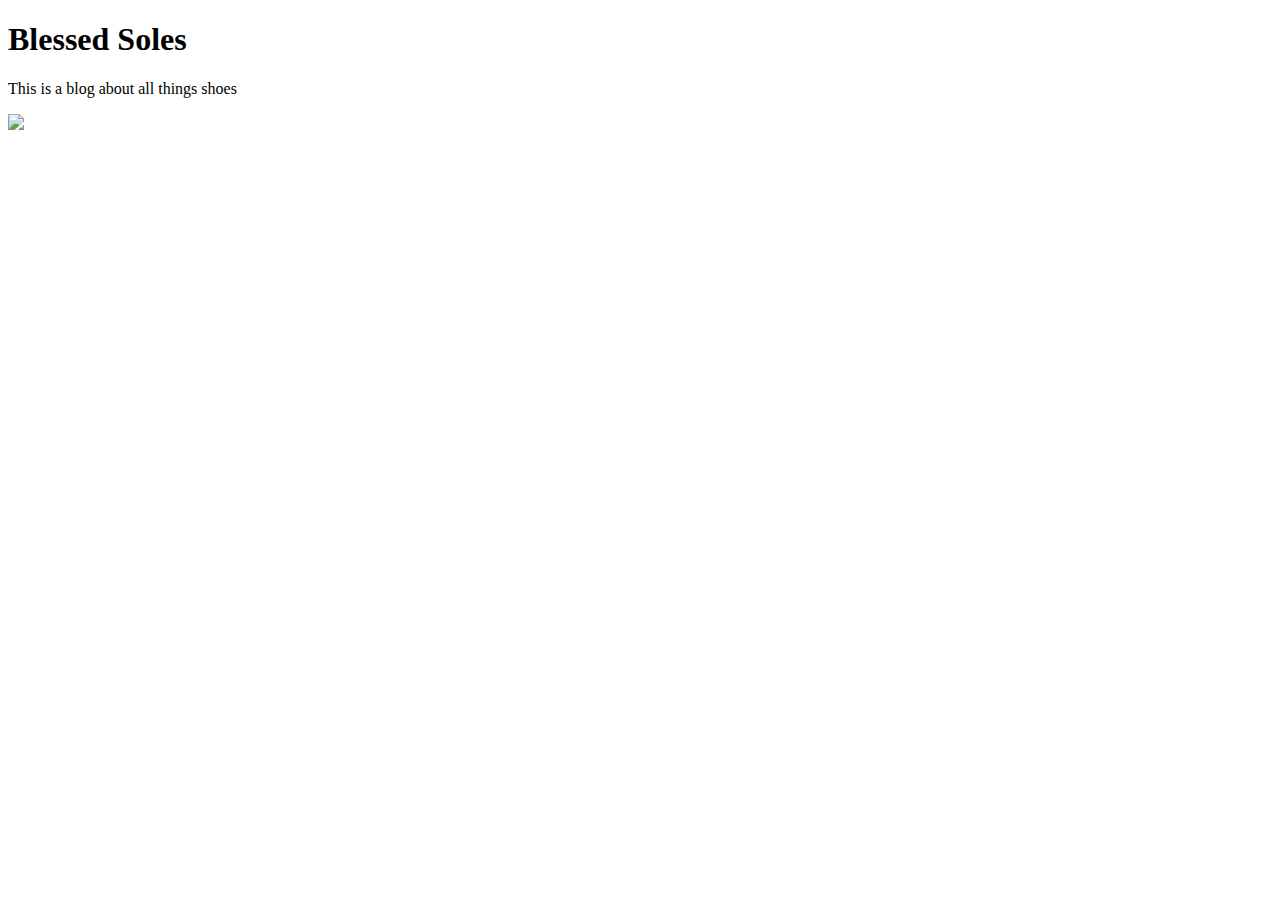
==== index.html @ 140f863e "first commit" ====
<!DOCTYPE html>
<html>
<head>
</head>
<body>


    <h1>
        Blessed Soles
    </h1>
    <p>
This is a blog about all things shoes
        </p>
        <img src="https://images.vans.com/is/image/Vans/TS9L5O-HERO?$583x583$"








</body>
</html>
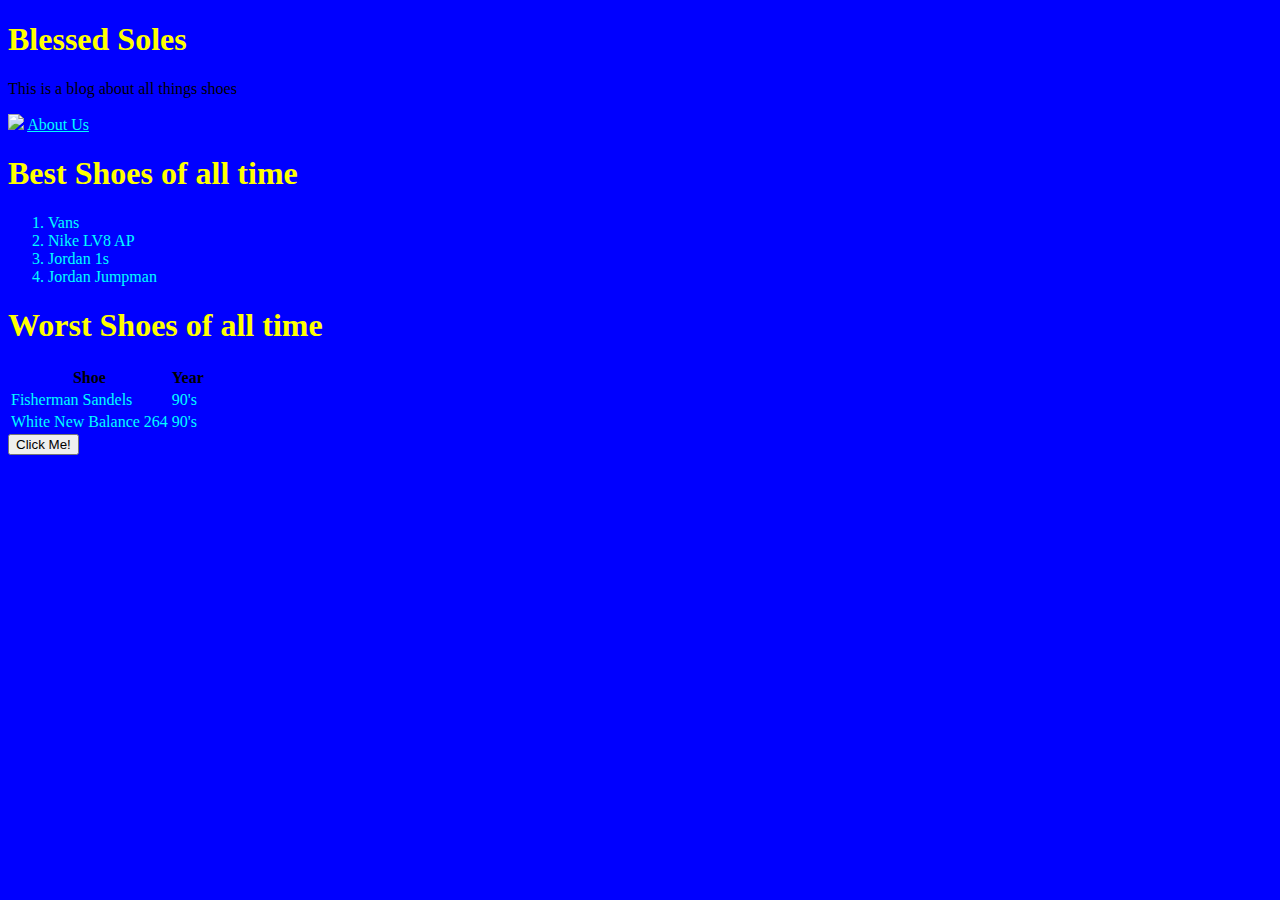
==== commit 1c6f4d7c: "css boi" ====
--- a/index.html
+++ b/index.html
@@ -1,6 +1,7 @@
 <!DOCTYPE html>
 <html>
 <head>
+    <link rel="stylesheet" href="style.css">
 </head>
 <body>
 
@@ -11,7 +12,49 @@
     <p>
 This is a blog about all things shoes
         </p>
-        <img src="https://images.vans.com/is/image/Vans/TS9L5O-HERO?$583x583$"
+        <img src="https://images.vans.com/is/image/Vans/TS9L5O-HERO?$583x583$">
+<a href="aboutus.html">About Us</a>
+<h1>
+    Best Shoes of all time
+</h1>
+<ol>
+    <li> Vans </li>
+    <li> Nike LV8 AP </li>
+    <li>Jordan 1s </li>
+    <li>Jordan Jumpman </li>
+</ol>
+
+<h1> Worst Shoes of all time </h1>
+
+<table>
+    <tr>
+        <th>Shoe</th>
+        <th>Year</th>
+    </tr>
+    <tr>
+        <td>Fisherman Sandels</td>
+        <td>90's</td>
+    </tr>
+    <tr>
+        <td>White New Balance 264</td>
+        <td>90's</td>
+    </table>
+
+    <button type="button">Click Me!</button>
+
+
+
+
+
+
+
+
+
+
+</table>
+
+
+
 
 
 
--- a/style.css
+++ b/style.css
@@ -0,0 +1,5 @@
+h1 {color:yellow;}
+body {background-color:blue;}
+li {color:cyan;}
+td {color:cyan;}
+a {color:cyan;}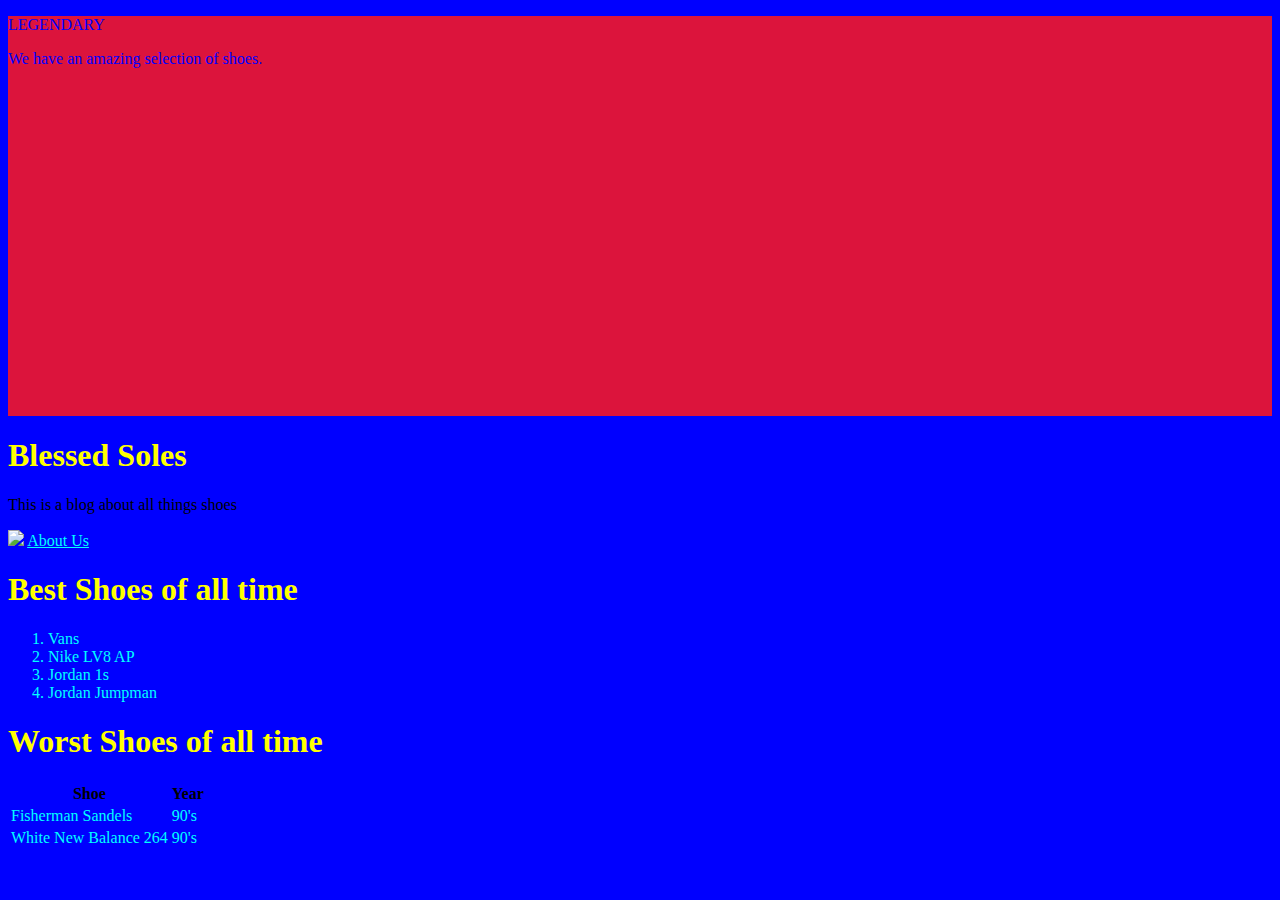
==== commit e00812b7: "first commit" ====
--- a/index.html
+++ b/index.html
@@ -5,7 +5,14 @@
 </head>
 <body>
 
+<div class="example">
 
+<p> LEGENDARY </p>
+<p> We have an amazing selection of shoes.</p>
+
+
+
+</div>
     <h1>
         Blessed Soles
     </h1>
@@ -40,7 +47,7 @@
         <td>90's</td>
     </table>
 
-    <button type="button">Click Me!</button>
+
 
 
 
@@ -54,14 +61,5 @@
 </table>
 
 
-
-
-
-
-
-
-
-
-
 </body>
 </html>--- a/style.css
+++ b/style.css
@@ -1,5 +1,26 @@
-h1 {color:yellow;}
-body {background-color:blue;}
-li {color:cyan;}
-td {color:cyan;}
-a {color:cyan;}+h1 {
+    color:yellow;
+    }
+
+
+body {
+    background-color:blue;
+    }
+
+li {
+    color:cyan;
+    }
+td {
+    color:cyan;
+    }
+a {
+    color:cyan;
+    }
+
+
+.example {
+background-color:crimson;
+color:blue;
+width:100%;
+height:400px;
+
